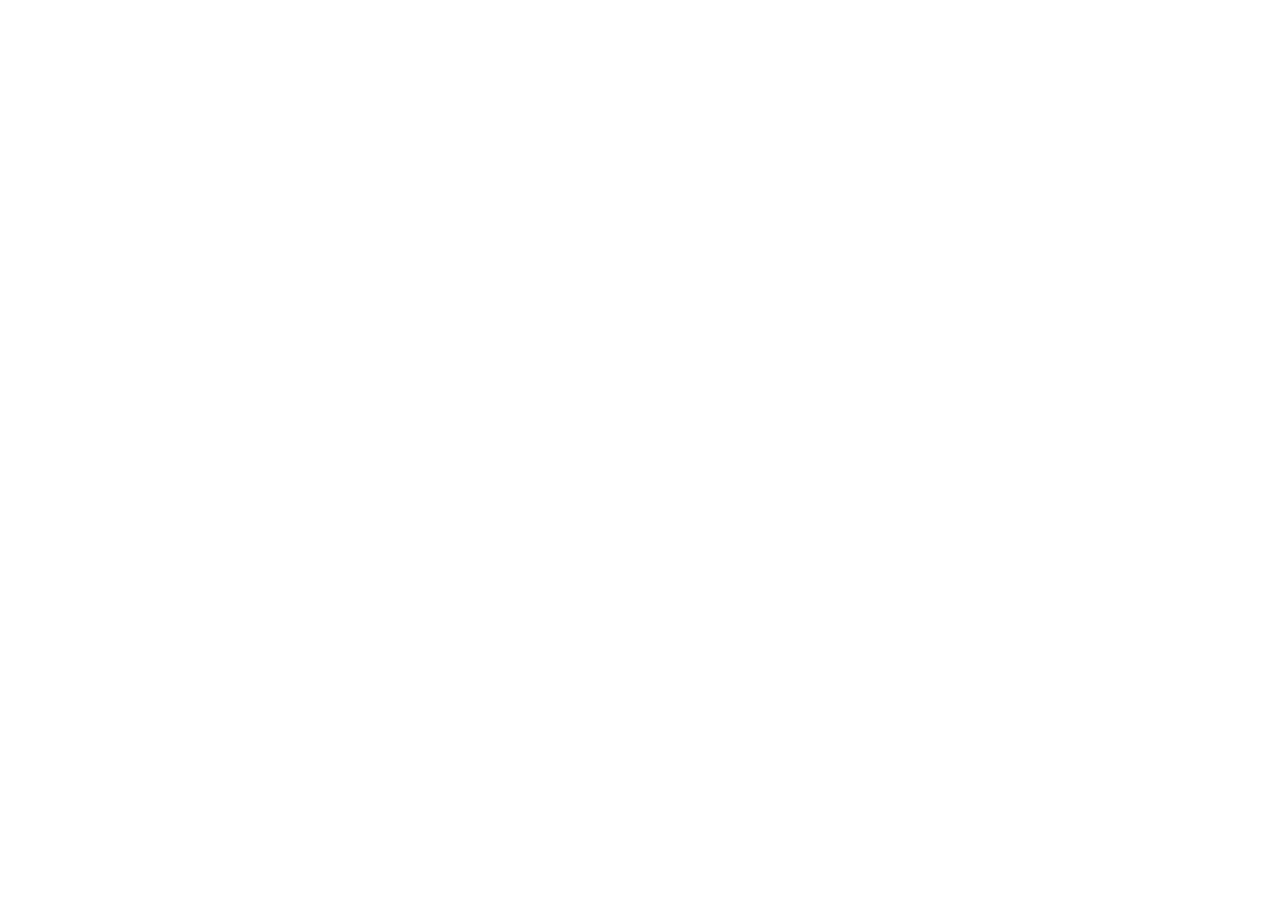
==== public/html/01.json.html @ c5679c27 "init" ====
<!DOCTYPE html>
<html lang="ko">
<head>
	<meta charset="UTF-8">
	<meta name="viewport" content="width=device-width, initial-scale=1.0">
	<meta http-equiv="X-UA-Compatible" content="ie=edge">
	<title>자바스크립트 객체와 Json</title>
	<link rel="stylesheet" href="../css/fa.min.css">
	<link rel="stylesheet" href="../css/bootstrap.min.css">
	<link rel="stylesheet" href="../css/animate.css">
	<link rel="stylesheet" href="../css/base.css">
	<link rel="stylesheet" href="../css/01.json.css">
	<script src="../js/jquery-3.3.1.min.js"></script>
	<script src="../js/bootstrap.min.js"></script>
	<script src="../js/wow.min.js"></script>
</head>
<body>
	<script src="../js/util.js"></script>
	<script src="../js/01.json.js"></script>
</body>
</html>
---- public/css/fa.min.css ----
.fa,.fab,.fal,.far,.fas{-moz-osx-font-smoothing:grayscale;-webkit-font-smoothing:antialiased;display:inline-block;font-style:normal;font-variant:normal;text-rendering:auto;line-height:1}.fa-lg{font-size:1.33333em;line-height:.75em;vertical-align:-.0667em}.fa-xs{font-size:.75em}.fa-sm{font-size:.875em}.fa-1x{font-size:1em}.fa-2x{font-size:2em}.fa-3x{font-size:3em}.fa-4x{font-size:4em}.fa-5x{font-size:5em}.fa-6x{font-size:6em}.fa-7x{font-size:7em}.fa-8x{font-size:8em}.fa-9x{font-size:9em}.fa-10x{font-size:10em}.fa-fw{text-align:center;width:1.25em}.fa-ul{list-style-type:none;margin-left:2.5em;padding-left:0}.fa-ul>li{position:relative}.fa-li{left:-2em;position:absolute;text-align:center;width:2em;line-height:inherit}.fa-border{border:.08em solid #eee;border-radius:.1em;padding:.2em .25em .15em}.fa-pull-left{float:left}.fa-pull-right{float:right}.fa.fa-pull-left,.fab.fa-pull-left,.fal.fa-pull-left,.far.fa-pull-left,.fas.fa-pull-left{margin-right:.3em}.fa.fa-pull-right,.fab.fa-pull-right,.fal.fa-pull-right,.far.fa-pull-right,.fas.fa-pull-right{margin-left:.3em}.fa-spin{animation:fa-spin 2s infinite linear}.fa-pulse{animation:fa-spin 1s infinite steps(8)}@keyframes fa-spin{0%{transform:rotate(0deg)}to{transform:rotate(1turn)}}.fa-rotate-90{-ms-filter:"progid:DXImageTransform.Microsoft.BasicImage(rotation=1)";transform:rotate(90deg)}.fa-rotate-180{-ms-filter:"progid:DXImageTransform.Microsoft.BasicImage(rotation=2)";transform:rotate(180deg)}.fa-rotate-270{-ms-filter:"progid:DXImageTransform.Microsoft.BasicImage(rotation=3)";transform:rotate(270deg)}.fa-flip-horizontal{-ms-filter:"progid:DXImageTransform.Microsoft.BasicImage(rotation=0, mirror=1)";transform:scaleX(-1)}.fa-flip-vertical{transform:scaleY(-1)}.fa-flip-both,.fa-flip-horizontal.fa-flip-vertical,.fa-flip-vertical{-ms-filter:"progid:DXImageTransform.Microsoft.BasicImage(rotation=2, mirror=1)"}.fa-flip-both,.fa-flip-horizontal.fa-flip-vertical{transform:scale(-1)}:root .fa-flip-both,:root .fa-flip-horizontal,:root .fa-flip-vertical,:root .fa-rotate-90,:root .fa-rotate-180,:root .fa-rotate-270{filter:none}.fa-stack{display:inline-block;height:2em;line-height:2em;position:relative;vertical-align:middle;width:2.5em}.fa-stack-1x,.fa-stack-2x{left:0;position:absolute;text-align:center;width:100%}.fa-stack-1x{line-height:inherit}.fa-stack-2x{font-size:2em}.fa-inverse{color:#fff}.fa-500px:before{content:"\f26e"}.fa-accessible-icon:before{content:"\f368"}.fa-accusoft:before{content:"\f369"}.fa-acquisitions-incorporated:before{content:"\f6af"}.fa-ad:before{content:"\f641"}.fa-address-book:before{content:"\f2b9"}.fa-address-card:before{content:"\f2bb"}.fa-adjust:before{content:"\f042"}.fa-adn:before{content:"\f170"}.fa-adobe:before{content:"\f778"}.fa-adversal:before{content:"\f36a"}.fa-affiliatetheme:before{content:"\f36b"}.fa-air-freshener:before{content:"\f5d0"}.fa-algolia:before{content:"\f36c"}.fa-align-center:before{content:"\f037"}.fa-align-justify:before{content:"\f039"}.fa-align-left:before{content:"\f036"}.fa-align-right:before{content:"\f038"}.fa-alipay:before{content:"\f642"}.fa-allergies:before{content:"\f461"}.fa-amazon:before{content:"\f270"}.fa-amazon-pay:before{content:"\f42c"}.fa-ambulance:before{content:"\f0f9"}.fa-american-sign-language-interpreting:before{content:"\f2a3"}.fa-amilia:before{content:"\f36d"}.fa-anchor:before{content:"\f13d"}.fa-android:before{content:"\f17b"}.fa-angellist:before{content:"\f209"}.fa-angle-double-down:before{content:"\f103"}.fa-angle-double-left:before{content:"\f100"}.fa-angle-double-right:before{content:"\f101"}.fa-angle-double-up:before{content:"\f102"}.fa-angle-down:before{content:"\f107"}.fa-angle-left:before{content:"\f104"}.fa-angle-right:before{content:"\f105"}.fa-angle-up:before{content:"\f106"}.fa-angry:before{content:"\f556"}.fa-angrycreative:before{content:"\f36e"}.fa-angular:before{content:"\f420"}.fa-ankh:before{content:"\f644"}.fa-app-store:before{content:"\f36f"}.fa-app-store-ios:before{content:"\f370"}.fa-apper:before{content:"\f371"}.fa-apple:before{content:"\f179"}.fa-apple-alt:before{content:"\f5d1"}.fa-apple-pay:before{content:"\f415"}.fa-archive:before{content:"\f187"}.fa-archway:before{content:"\f557"}.fa-arrow-alt-circle-down:before{content:"\f358"}.fa-arrow-alt-circle-left:before{content:"\f359"}.fa-arrow-alt-circle-right:before{content:"\f35a"}.fa-arrow-alt-circle-up:before{content:"\f35b"}.fa-arrow-circle-down:before{content:"\f0ab"}.fa-arrow-circle-left:before{content:"\f0a8"}.fa-arrow-circle-right:before{content:"\f0a9"}.fa-arrow-circle-up:before{content:"\f0aa"}.fa-arrow-down:before{content:"\f063"}.fa-arrow-left:before{content:"\f060"}.fa-arrow-right:before{content:"\f061"}.fa-arrow-up:before{content:"\f062"}.fa-arrows-alt:before{content:"\f0b2"}.fa-arrows-alt-h:before{content:"\f337"}.fa-arrows-alt-v:before{content:"\f338"}.fa-artstation:before{content:"\f77a"}.fa-assistive-listening-systems:before{content:"\f2a2"}.fa-asterisk:before{content:"\f069"}.fa-asymmetrik:before{content:"\f372"}.fa-at:before{content:"\f1fa"}.fa-atlas:before{content:"\f558"}.fa-atlassian:before{content:"\f77b"}.fa-atom:before{content:"\f5d2"}.fa-audible:before{content:"\f373"}.fa-audio-description:before{content:"\f29e"}.fa-autoprefixer:before{content:"\f41c"}.fa-avianex:before{content:"\f374"}.fa-aviato:before{content:"\f421"}.fa-award:before{content:"\f559"}.fa-aws:before{content:"\f375"}.fa-baby:before{content:"\f77c"}.fa-baby-carriage:before{content:"\f77d"}.fa-backspace:before{content:"\f55a"}.fa-backward:before{content:"\f04a"}.fa-bacon:before{content:"\f7e5"}.fa-balance-scale:before{content:"\f24e"}.fa-ban:before{content:"\f05e"}.fa-band-aid:before{content:"\f462"}.fa-bandcamp:before{content:"\f2d5"}.fa-barcode:before{content:"\f02a"}.fa-bars:before{content:"\f0c9"}.fa-baseball-ball:before{content:"\f433"}.fa-basketball-ball:before{content:"\f434"}.fa-bath:before{content:"\f2cd"}.fa-battery-empty:before{content:"\f244"}.fa-battery-full:before{content:"\f240"}.fa-battery-half:before{content:"\f242"}.fa-battery-quarter:before{content:"\f243"}.fa-battery-three-quarters:before{content:"\f241"}.fa-bed:before{content:"\f236"}.fa-beer:before{content:"\f0fc"}.fa-behance:before{content:"\f1b4"}.fa-behance-square:before{content:"\f1b5"}.fa-bell:before{content:"\f0f3"}.fa-bell-slash:before{content:"\f1f6"}.fa-bezier-curve:before{content:"\f55b"}.fa-bible:before{content:"\f647"}.fa-bicycle:before{content:"\f206"}.fa-bimobject:before{content:"\f378"}.fa-binoculars:before{content:"\f1e5"}.fa-biohazard:before{content:"\f780"}.fa-birthday-cake:before{content:"\f1fd"}.fa-bitbucket:before{content:"\f171"}.fa-bitcoin:before{content:"\f379"}.fa-bity:before{content:"\f37a"}.fa-black-tie:before{content:"\f27e"}.fa-blackberry:before{content:"\f37b"}.fa-blender:before{content:"\f517"}.fa-blender-phone:before{content:"\f6b6"}.fa-blind:before{content:"\f29d"}.fa-blog:before{content:"\f781"}.fa-blogger:before{content:"\f37c"}.fa-blogger-b:before{content:"\f37d"}.fa-bluetooth:before{content:"\f293"}.fa-bluetooth-b:before{content:"\f294"}.fa-bold:before{content:"\f032"}.fa-bolt:before{content:"\f0e7"}.fa-bomb:before{content:"\f1e2"}.fa-bone:before{content:"\f5d7"}.fa-bong:before{content:"\f55c"}.fa-book:before{content:"\f02d"}.fa-book-dead:before{content:"\f6b7"}.fa-book-medical:before{content:"\f7e6"}.fa-book-open:before{content:"\f518"}.fa-book-reader:before{content:"\f5da"}.fa-bookmark:before{content:"\f02e"}.fa-bowling-ball:before{content:"\f436"}.fa-box:before{content:"\f466"}.fa-box-open:before{content:"\f49e"}.fa-boxes:before{content:"\f468"}.fa-braille:before{content:"\f2a1"}.fa-brain:before{content:"\f5dc"}.fa-bread-slice:before{content:"\f7ec"}.fa-briefcase:before{content:"\f0b1"}.fa-briefcase-medical:before{content:"\f469"}.fa-broadcast-tower:before{content:"\f519"}.fa-broom:before{content:"\f51a"}.fa-brush:before{content:"\f55d"}.fa-btc:before{content:"\f15a"}.fa-bug:before{content:"\f188"}.fa-building:before{content:"\f1ad"}.fa-bullhorn:before{content:"\f0a1"}.fa-bullseye:before{content:"\f140"}.fa-burn:before{content:"\f46a"}.fa-buromobelexperte:before{content:"\f37f"}.fa-bus:before{content:"\f207"}.fa-bus-alt:before{content:"\f55e"}.fa-business-time:before{content:"\f64a"}.fa-buysellads:before{content:"\f20d"}.fa-calculator:before{content:"\f1ec"}.fa-calendar:before{content:"\f133"}.fa-calendar-alt:before{content:"\f073"}.fa-calendar-check:before{content:"\f274"}.fa-calendar-day:before{content:"\f783"}.fa-calendar-minus:before{content:"\f272"}.fa-calendar-plus:before{content:"\f271"}.fa-calendar-times:before{content:"\f273"}.fa-calendar-week:before{content:"\f784"}.fa-camera:before{content:"\f030"}.fa-camera-retro:before{content:"\f083"}.fa-campground:before{content:"\f6bb"}.fa-canadian-maple-leaf:before{content:"\f785"}.fa-candy-cane:before{content:"\f786"}.fa-cannabis:before{content:"\f55f"}.fa-capsules:before{content:"\f46b"}.fa-car:before{content:"\f1b9"}.fa-car-alt:before{content:"\f5de"}.fa-car-battery:before{content:"\f5df"}.fa-car-crash:before{content:"\f5e1"}.fa-car-side:before{content:"\f5e4"}.fa-caret-down:before{content:"\f0d7"}.fa-caret-left:before{content:"\f0d9"}.fa-caret-right:before{content:"\f0da"}.fa-caret-square-down:before{content:"\f150"}.fa-caret-square-left:before{content:"\f191"}.fa-caret-square-right:before{content:"\f152"}.fa-caret-square-up:before{content:"\f151"}.fa-caret-up:before{content:"\f0d8"}.fa-carrot:before{content:"\f787"}.fa-cart-arrow-down:before{content:"\f218"}.fa-cart-plus:before{content:"\f217"}.fa-cash-register:before{content:"\f788"}.fa-cat:before{content:"\f6be"}.fa-cc-amazon-pay:before{content:"\f42d"}.fa-cc-amex:before{content:"\f1f3"}.fa-cc-apple-pay:before{content:"\f416"}.fa-cc-diners-club:before{content:"\f24c"}.fa-cc-discover:before{content:"\f1f2"}.fa-cc-jcb:before{content:"\f24b"}.fa-cc-mastercard:before{content:"\f1f1"}.fa-cc-paypal:before{content:"\f1f4"}.fa-cc-stripe:before{content:"\f1f5"}.fa-cc-visa:before{content:"\f1f0"}.fa-centercode:before{content:"\f380"}.fa-centos:before{content:"\f789"}.fa-certificate:before{content:"\f0a3"}.fa-chair:before{content:"\f6c0"}.fa-chalkboard:before{content:"\f51b"}.fa-chalkboard-teacher:before{content:"\f51c"}.fa-charging-station:before{content:"\f5e7"}.fa-chart-area:before{content:"\f1fe"}.fa-chart-bar:before{content:"\f080"}.fa-chart-line:before{content:"\f201"}.fa-chart-pie:before{content:"\f200"}.fa-check:before{content:"\f00c"}.fa-check-circle:before{content:"\f058"}.fa-check-double:before{content:"\f560"}.fa-check-square:before{content:"\f14a"}.fa-cheese:before{content:"\f7ef"}.fa-chess:before{content:"\f439"}.fa-chess-bishop:before{content:"\f43a"}.fa-chess-board:before{content:"\f43c"}.fa-chess-king:before{content:"\f43f"}.fa-chess-knight:before{content:"\f441"}.fa-chess-pawn:before{content:"\f443"}.fa-chess-queen:before{content:"\f445"}.fa-chess-rook:before{content:"\f447"}.fa-chevron-circle-down:before{content:"\f13a"}.fa-chevron-circle-left:before{content:"\f137"}.fa-chevron-circle-right:before{content:"\f138"}.fa-chevron-circle-up:before{content:"\f139"}.fa-chevron-down:before{content:"\f078"}.fa-chevron-left:before{content:"\f053"}.fa-chevron-right:before{content:"\f054"}.fa-chevron-up:before{content:"\f077"}.fa-child:before{content:"\f1ae"}.fa-chrome:before{content:"\f268"}.fa-church:before{content:"\f51d"}.fa-circle:before{content:"\f111"}.fa-circle-notch:before{content:"\f1ce"}.fa-city:before{content:"\f64f"}.fa-clinic-medical:before{content:"\f7f2"}.fa-clipboard:before{content:"\f328"}.fa-clipboard-check:before{content:"\f46c"}.fa-clipboard-list:before{content:"\f46d"}.fa-clock:before{content:"\f017"}.fa-clone:before{content:"\f24d"}.fa-closed-captioning:before{content:"\f20a"}.fa-cloud:before{content:"\f0c2"}.fa-cloud-download-alt:before{content:"\f381"}.fa-cloud-meatball:before{content:"\f73b"}.fa-cloud-moon:before{content:"\f6c3"}.fa-cloud-moon-rain:before{content:"\f73c"}.fa-cloud-rain:before{content:"\f73d"}.fa-cloud-showers-heavy:before{content:"\f740"}.fa-cloud-sun:before{content:"\f6c4"}.fa-cloud-sun-rain:before{content:"\f743"}.fa-cloud-upload-alt:before{content:"\f382"}.fa-cloudscale:before{content:"\f383"}.fa-cloudsmith:before{content:"\f384"}.fa-cloudversify:before{content:"\f385"}.fa-cocktail:before{content:"\f561"}.fa-code:before{content:"\f121"}.fa-code-branch:before{content:"\f126"}.fa-codepen:before{content:"\f1cb"}.fa-codiepie:before{content:"\f284"}.fa-coffee:before{content:"\f0f4"}.fa-cog:before{content:"\f013"}.fa-cogs:before{content:"\f085"}.fa-coins:before{content:"\f51e"}.fa-columns:before{content:"\f0db"}.fa-comment:before{content:"\f075"}.fa-comment-alt:before{content:"\f27a"}.fa-comment-dollar:before{content:"\f651"}.fa-comment-dots:before{content:"\f4ad"}.fa-comment-medical:before{content:"\f7f5"}.fa-comment-slash:before{content:"\f4b3"}.fa-comments:before{content:"\f086"}.fa-comments-dollar:before{content:"\f653"}.fa-compact-disc:before{content:"\f51f"}.fa-compass:before{content:"\f14e"}.fa-compress:before{content:"\f066"}.fa-compress-arrows-alt:before{content:"\f78c"}.fa-concierge-bell:before{content:"\f562"}.fa-confluence:before{content:"\f78d"}.fa-connectdevelop:before{content:"\f20e"}.fa-contao:before{content:"\f26d"}.fa-cookie:before{content:"\f563"}.fa-cookie-bite:before{content:"\f564"}.fa-copy:before{content:"\f0c5"}.fa-copyright:before{content:"\f1f9"}.fa-couch:before{content:"\f4b8"}.fa-cpanel:before{content:"\f388"}.fa-creative-commons:before{content:"\f25e"}.fa-creative-commons-by:before{content:"\f4e7"}.fa-creative-commons-nc:before{content:"\f4e8"}.fa-creative-commons-nc-eu:before{content:"\f4e9"}.fa-creative-commons-nc-jp:before{content:"\f4ea"}.fa-creative-commons-nd:before{content:"\f4eb"}.fa-creative-commons-pd:before{content:"\f4ec"}.fa-creative-commons-pd-alt:before{content:"\f4ed"}.fa-creative-commons-remix:before{content:"\f4ee"}.fa-creative-commons-sa:before{content:"\f4ef"}.fa-creative-commons-sampling:before{content:"\f4f0"}.fa-creative-commons-sampling-plus:before{content:"\f4f1"}.fa-creative-commons-share:before{content:"\f4f2"}.fa-creative-commons-zero:before{content:"\f4f3"}.fa-credit-card:before{content:"\f09d"}.fa-critical-role:before{content:"\f6c9"}.fa-crop:before{content:"\f125"}.fa-crop-alt:before{content:"\f565"}.fa-cross:before{content:"\f654"}.fa-crosshairs:before{content:"\f05b"}.fa-crow:before{content:"\f520"}.fa-crown:before{content:"\f521"}.fa-crutch:before{content:"\f7f7"}.fa-css3:before{content:"\f13c"}.fa-css3-alt:before{content:"\f38b"}.fa-cube:before{content:"\f1b2"}.fa-cubes:before{content:"\f1b3"}.fa-cut:before{content:"\f0c4"}.fa-cuttlefish:before{content:"\f38c"}.fa-d-and-d:before{content:"\f38d"}.fa-d-and-d-beyond:before{content:"\f6ca"}.fa-dashcube:before{content:"\f210"}.fa-database:before{content:"\f1c0"}.fa-deaf:before{content:"\f2a4"}.fa-delicious:before{content:"\f1a5"}.fa-democrat:before{content:"\f747"}.fa-deploydog:before{content:"\f38e"}.fa-deskpro:before{content:"\f38f"}.fa-desktop:before{content:"\f108"}.fa-dev:before{content:"\f6cc"}.fa-deviantart:before{content:"\f1bd"}.fa-dharmachakra:before{content:"\f655"}.fa-dhl:before{content:"\f790"}.fa-diagnoses:before{content:"\f470"}.fa-diaspora:before{content:"\f791"}.fa-dice:before{content:"\f522"}.fa-dice-d20:before{content:"\f6cf"}.fa-dice-d6:before{content:"\f6d1"}.fa-dice-five:before{content:"\f523"}.fa-dice-four:before{content:"\f524"}.fa-dice-one:before{content:"\f525"}.fa-dice-six:before{content:"\f526"}.fa-dice-three:before{content:"\f527"}.fa-dice-two:before{content:"\f528"}.fa-digg:before{content:"\f1a6"}.fa-digital-ocean:before{content:"\f391"}.fa-digital-tachograph:before{content:"\f566"}.fa-directions:before{content:"\f5eb"}.fa-discord:before{content:"\f392"}.fa-discourse:before{content:"\f393"}.fa-divide:before{content:"\f529"}.fa-dizzy:before{content:"\f567"}.fa-dna:before{content:"\f471"}.fa-dochub:before{content:"\f394"}.fa-docker:before{content:"\f395"}.fa-dog:before{content:"\f6d3"}.fa-dollar-sign:before{content:"\f155"}.fa-dolly:before{content:"\f472"}.fa-dolly-flatbed:before{content:"\f474"}.fa-donate:before{content:"\f4b9"}.fa-door-closed:before{content:"\f52a"}.fa-door-open:before{content:"\f52b"}.fa-dot-circle:before{content:"\f192"}.fa-dove:before{content:"\f4ba"}.fa-download:before{content:"\f019"}.fa-draft2digital:before{content:"\f396"}.fa-drafting-compass:before{content:"\f568"}.fa-dragon:before{content:"\f6d5"}.fa-draw-polygon:before{content:"\f5ee"}.fa-dribbble:before{content:"\f17d"}.fa-dribbble-square:before{content:"\f397"}.fa-dropbox:before{content:"\f16b"}.fa-drum:before{content:"\f569"}.fa-drum-steelpan:before{content:"\f56a"}.fa-drumstick-bite:before{content:"\f6d7"}.fa-drupal:before{content:"\f1a9"}.fa-dumbbell:before{content:"\f44b"}.fa-dumpster:before{content:"\f793"}.fa-dumpster-fire:before{content:"\f794"}.fa-dungeon:before{content:"\f6d9"}.fa-dyalog:before{content:"\f399"}.fa-earlybirds:before{content:"\f39a"}.fa-ebay:before{content:"\f4f4"}.fa-edge:before{content:"\f282"}.fa-edit:before{content:"\f044"}.fa-egg:before{content:"\f7fb"}.fa-eject:before{content:"\f052"}.fa-elementor:before{content:"\f430"}.fa-ellipsis-h:before{content:"\f141"}.fa-ellipsis-v:before{content:"\f142"}.fa-ello:before{content:"\f5f1"}.fa-ember:before{content:"\f423"}.fa-empire:before{content:"\f1d1"}.fa-envelope:before{content:"\f0e0"}.fa-envelope-open:before{content:"\f2b6"}.fa-envelope-open-text:before{content:"\f658"}.fa-envelope-square:before{content:"\f199"}.fa-envira:before{content:"\f299"}.fa-equals:before{content:"\f52c"}.fa-eraser:before{content:"\f12d"}.fa-erlang:before{content:"\f39d"}.fa-ethereum:before{content:"\f42e"}.fa-ethernet:before{content:"\f796"}.fa-etsy:before{content:"\f2d7"}.fa-euro-sign:before{content:"\f153"}.fa-exchange-alt:before{content:"\f362"}.fa-exclamation:before{content:"\f12a"}.fa-exclamation-circle:before{content:"\f06a"}.fa-exclamation-triangle:before{content:"\f071"}.fa-expand:before{content:"\f065"}.fa-expand-arrows-alt:before{content:"\f31e"}.fa-expeditedssl:before{content:"\f23e"}.fa-external-link-alt:before{content:"\f35d"}.fa-external-link-square-alt:before{content:"\f360"}.fa-eye:before{content:"\f06e"}.fa-eye-dropper:before{content:"\f1fb"}.fa-eye-slash:before{content:"\f070"}.fa-facebook:before{content:"\f09a"}.fa-facebook-f:before{content:"\f39e"}.fa-facebook-messenger:before{content:"\f39f"}.fa-facebook-square:before{content:"\f082"}.fa-fantasy-flight-games:before{content:"\f6dc"}.fa-fast-backward:before{content:"\f049"}.fa-fast-forward:before{content:"\f050"}.fa-fax:before{content:"\f1ac"}.fa-feather:before{content:"\f52d"}.fa-feather-alt:before{content:"\f56b"}.fa-fedex:before{content:"\f797"}.fa-fedora:before{content:"\f798"}.fa-female:before{content:"\f182"}.fa-fighter-jet:before{content:"\f0fb"}.fa-figma:before{content:"\f799"}.fa-file:before{content:"\f15b"}.fa-file-alt:before{content:"\f15c"}.fa-file-archive:before{content:"\f1c6"}.fa-file-audio:before{content:"\f1c7"}.fa-file-code:before{content:"\f1c9"}.fa-file-contract:before{content:"\f56c"}.fa-file-csv:before{content:"\f6dd"}.fa-file-download:before{content:"\f56d"}.fa-file-excel:before{content:"\f1c3"}.fa-file-export:before{content:"\f56e"}.fa-file-image:before{content:"\f1c5"}.fa-file-import:before{content:"\f56f"}.fa-file-invoice:before{content:"\f570"}.fa-file-invoice-dollar:before{content:"\f571"}.fa-file-medical:before{content:"\f477"}.fa-file-medical-alt:before{content:"\f478"}.fa-file-pdf:before{content:"\f1c1"}.fa-file-powerpoint:before{content:"\f1c4"}.fa-file-prescription:before{content:"\f572"}.fa-file-signature:before{content:"\f573"}.fa-file-upload:before{content:"\f574"}.fa-file-video:before{content:"\f1c8"}.fa-file-word:before{content:"\f1c2"}.fa-fill:before{content:"\f575"}.fa-fill-drip:before{content:"\f576"}.fa-film:before{content:"\f008"}.fa-filter:before{content:"\f0b0"}.fa-fingerprint:before{content:"\f577"}.fa-fire:before{content:"\f06d"}.fa-fire-alt:before{content:"\f7e4"}.fa-fire-extinguisher:before{content:"\f134"}.fa-firefox:before{content:"\f269"}.fa-first-aid:before{content:"\f479"}.fa-first-order:before{content:"\f2b0"}.fa-first-order-alt:before{content:"\f50a"}.fa-firstdraft:before{content:"\f3a1"}.fa-fish:before{content:"\f578"}.fa-fist-raised:before{content:"\f6de"}.fa-flag:before{content:"\f024"}.fa-flag-checkered:before{content:"\f11e"}.fa-flag-usa:before{content:"\f74d"}.fa-flask:before{content:"\f0c3"}.fa-flickr:before{content:"\f16e"}.fa-flipboard:before{content:"\f44d"}.fa-flushed:before{content:"\f579"}.fa-fly:before{content:"\f417"}.fa-folder:before{content:"\f07b"}.fa-folder-minus:before{content:"\f65d"}.fa-folder-open:before{content:"\f07c"}.fa-folder-plus:before{content:"\f65e"}.fa-font:before{content:"\f031"}.fa-font-awesome:before{content:"\f2b4"}.fa-font-awesome-alt:before{content:"\f35c"}.fa-font-awesome-flag:before{content:"\f425"}.fa-font-awesome-logo-full:before{content:"\f4e6"}.fa-fonticons:before{content:"\f280"}.fa-fonticons-fi:before{content:"\f3a2"}.fa-football-ball:before{content:"\f44e"}.fa-fort-awesome:before{content:"\f286"}.fa-fort-awesome-alt:before{content:"\f3a3"}.fa-forumbee:before{content:"\f211"}.fa-forward:before{content:"\f04e"}.fa-foursquare:before{content:"\f180"}.fa-free-code-camp:before{content:"\f2c5"}.fa-freebsd:before{content:"\f3a4"}.fa-frog:before{content:"\f52e"}.fa-frown:before{content:"\f119"}.fa-frown-open:before{content:"\f57a"}.fa-fulcrum:before{content:"\f50b"}.fa-funnel-dollar:before{content:"\f662"}.fa-futbol:before{content:"\f1e3"}.fa-galactic-republic:before{content:"\f50c"}.fa-galactic-senate:before{content:"\f50d"}.fa-gamepad:before{content:"\f11b"}.fa-gas-pump:before{content:"\f52f"}.fa-gavel:before{content:"\f0e3"}.fa-gem:before{content:"\f3a5"}.fa-genderless:before{content:"\f22d"}.fa-get-pocket:before{content:"\f265"}.fa-gg:before{content:"\f260"}.fa-gg-circle:before{content:"\f261"}.fa-ghost:before{content:"\f6e2"}.fa-gift:before{content:"\f06b"}.fa-gifts:before{content:"\f79c"}.fa-git:before{content:"\f1d3"}.fa-git-square:before{content:"\f1d2"}.fa-github:before{content:"\f09b"}.fa-github-alt:before{content:"\f113"}.fa-github-square:before{content:"\f092"}.fa-gitkraken:before{content:"\f3a6"}.fa-gitlab:before{content:"\f296"}.fa-gitter:before{content:"\f426"}.fa-glass-cheers:before{content:"\f79f"}.fa-glass-martini:before{content:"\f000"}.fa-glass-martini-alt:before{content:"\f57b"}.fa-glass-whiskey:before{content:"\f7a0"}.fa-glasses:before{content:"\f530"}.fa-glide:before{content:"\f2a5"}.fa-glide-g:before{content:"\f2a6"}.fa-globe:before{content:"\f0ac"}.fa-globe-africa:before{content:"\f57c"}.fa-globe-americas:before{content:"\f57d"}.fa-globe-asia:before{content:"\f57e"}.fa-globe-europe:before{content:"\f7a2"}.fa-gofore:before{content:"\f3a7"}.fa-golf-ball:before{content:"\f450"}.fa-goodreads:before{content:"\f3a8"}.fa-goodreads-g:before{content:"\f3a9"}.fa-google:before{content:"\f1a0"}.fa-google-drive:before{content:"\f3aa"}.fa-google-play:before{content:"\f3ab"}.fa-google-plus:before{content:"\f2b3"}.fa-google-plus-g:before{content:"\f0d5"}.fa-google-plus-square:before{content:"\f0d4"}.fa-google-wallet:before{content:"\f1ee"}.fa-gopuram:before{content:"\f664"}.fa-graduation-cap:before{content:"\f19d"}.fa-gratipay:before{content:"\f184"}.fa-grav:before{content:"\f2d6"}.fa-greater-than:before{content:"\f531"}.fa-greater-than-equal:before{content:"\f532"}.fa-grimace:before{content:"\f57f"}.fa-grin:before{content:"\f580"}.fa-grin-alt:before{content:"\f581"}.fa-grin-beam:before{content:"\f582"}.fa-grin-beam-sweat:before{content:"\f583"}.fa-grin-hearts:before{content:"\f584"}.fa-grin-squint:before{content:"\f585"}.fa-grin-squint-tears:before{content:"\f586"}.fa-grin-stars:before{content:"\f587"}.fa-grin-tears:before{content:"\f588"}.fa-grin-tongue:before{content:"\f589"}.fa-grin-tongue-squint:before{content:"\f58a"}.fa-grin-tongue-wink:before{content:"\f58b"}.fa-grin-wink:before{content:"\f58c"}.fa-grip-horizontal:before{content:"\f58d"}.fa-grip-lines:before{content:"\f7a4"}.fa-grip-lines-vertical:before{content:"\f7a5"}.fa-grip-vertical:before{content:"\f58e"}.fa-gripfire:before{content:"\f3ac"}.fa-grunt:before{content:"\f3ad"}.fa-guitar:before{content:"\f7a6"}.fa-gulp:before{content:"\f3ae"}.fa-h-square:before{content:"\f0fd"}.fa-hacker-news:before{content:"\f1d4"}.fa-hacker-news-square:before{content:"\f3af"}.fa-hackerrank:before{content:"\f5f7"}.fa-hamburger:before{content:"\f805"}.fa-hammer:before{content:"\f6e3"}.fa-hamsa:before{content:"\f665"}.fa-hand-holding:before{content:"\f4bd"}.fa-hand-holding-heart:before{content:"\f4be"}.fa-hand-holding-usd:before{content:"\f4c0"}.fa-hand-lizard:before{content:"\f258"}.fa-hand-middle-finger:before{content:"\f806"}.fa-hand-paper:before{content:"\f256"}.fa-hand-peace:before{content:"\f25b"}.fa-hand-point-down:before{content:"\f0a7"}.fa-hand-point-left:before{content:"\f0a5"}.fa-hand-point-right:before{content:"\f0a4"}.fa-hand-point-up:before{content:"\f0a6"}.fa-hand-pointer:before{content:"\f25a"}.fa-hand-rock:before{content:"\f255"}.fa-hand-scissors:before{content:"\f257"}.fa-hand-spock:before{content:"\f259"}.fa-hands:before{content:"\f4c2"}.fa-hands-helping:before{content:"\f4c4"}.fa-handshake:before{content:"\f2b5"}.fa-hanukiah:before{content:"\f6e6"}.fa-hard-hat:before{content:"\f807"}.fa-hashtag:before{content:"\f292"}.fa-hat-wizard:before{content:"\f6e8"}.fa-haykal:before{content:"\f666"}.fa-hdd:before{content:"\f0a0"}.fa-heading:before{content:"\f1dc"}.fa-headphones:before{content:"\f025"}.fa-headphones-alt:before{content:"\f58f"}.fa-headset:before{content:"\f590"}.fa-heart:before{content:"\f004"}.fa-heart-broken:before{content:"\f7a9"}.fa-heartbeat:before{content:"\f21e"}.fa-helicopter:before{content:"\f533"}.fa-highlighter:before{content:"\f591"}.fa-hiking:before{content:"\f6ec"}.fa-hippo:before{content:"\f6ed"}.fa-hips:before{content:"\f452"}.fa-hire-a-helper:before{content:"\f3b0"}.fa-history:before{content:"\f1da"}.fa-hockey-puck:before{content:"\f453"}.fa-holly-berry:before{content:"\f7aa"}.fa-home:before{content:"\f015"}.fa-hooli:before{content:"\f427"}.fa-hornbill:before{content:"\f592"}.fa-horse:before{content:"\f6f0"}.fa-horse-head:before{content:"\f7ab"}.fa-hospital:before{content:"\f0f8"}.fa-hospital-alt:before{content:"\f47d"}.fa-hospital-symbol:before{content:"\f47e"}.fa-hot-tub:before{content:"\f593"}.fa-hotdog:before{content:"\f80f"}.fa-hotel:before{content:"\f594"}.fa-hotjar:before{content:"\f3b1"}.fa-hourglass:before{content:"\f254"}.fa-hourglass-end:before{content:"\f253"}.fa-hourglass-half:before{content:"\f252"}.fa-hourglass-start:before{content:"\f251"}.fa-house-damage:before{content:"\f6f1"}.fa-houzz:before{content:"\f27c"}.fa-hryvnia:before{content:"\f6f2"}.fa-html5:before{content:"\f13b"}.fa-hubspot:before{content:"\f3b2"}.fa-i-cursor:before{content:"\f246"}.fa-ice-cream:before{content:"\f810"}.fa-icicles:before{content:"\f7ad"}.fa-id-badge:before{content:"\f2c1"}.fa-id-card:before{content:"\f2c2"}.fa-id-card-alt:before{content:"\f47f"}.fa-igloo:before{content:"\f7ae"}.fa-image:before{content:"\f03e"}.fa-images:before{content:"\f302"}.fa-imdb:before{content:"\f2d8"}.fa-inbox:before{content:"\f01c"}.fa-indent:before{content:"\f03c"}.fa-industry:before{content:"\f275"}.fa-infinity:before{content:"\f534"}.fa-info:before{content:"\f129"}.fa-info-circle:before{content:"\f05a"}.fa-instagram:before{content:"\f16d"}.fa-intercom:before{content:"\f7af"}.fa-internet-explorer:before{content:"\f26b"}.fa-invision:before{content:"\f7b0"}.fa-ioxhost:before{content:"\f208"}.fa-italic:before{content:"\f033"}.fa-itunes:before{content:"\f3b4"}.fa-itunes-note:before{content:"\f3b5"}.fa-java:before{content:"\f4e4"}.fa-jedi:before{content:"\f669"}.fa-jedi-order:before{content:"\f50e"}.fa-jenkins:before{content:"\f3b6"}.fa-jira:before{content:"\f7b1"}.fa-joget:before{content:"\f3b7"}.fa-joint:before{content:"\f595"}.fa-joomla:before{content:"\f1aa"}.fa-journal-whills:before{content:"\f66a"}.fa-js:before{content:"\f3b8"}.fa-js-square:before{content:"\f3b9"}.fa-jsfiddle:before{content:"\f1cc"}.fa-kaaba:before{content:"\f66b"}.fa-kaggle:before{content:"\f5fa"}.fa-key:before{content:"\f084"}.fa-keybase:before{content:"\f4f5"}.fa-keyboard:before{content:"\f11c"}.fa-keycdn:before{content:"\f3ba"}.fa-khanda:before{content:"\f66d"}.fa-kickstarter:before{content:"\f3bb"}.fa-kickstarter-k:before{content:"\f3bc"}.fa-kiss:before{content:"\f596"}.fa-kiss-beam:before{content:"\f597"}.fa-kiss-wink-heart:before{content:"\f598"}.fa-kiwi-bird:before{content:"\f535"}.fa-korvue:before{content:"\f42f"}.fa-landmark:before{content:"\f66f"}.fa-language:before{content:"\f1ab"}.fa-laptop:before{content:"\f109"}.fa-laptop-code:before{content:"\f5fc"}.fa-laptop-medical:before{content:"\f812"}.fa-laravel:before{content:"\f3bd"}.fa-lastfm:before{content:"\f202"}.fa-lastfm-square:before{content:"\f203"}.fa-laugh:before{content:"\f599"}.fa-laugh-beam:before{content:"\f59a"}.fa-laugh-squint:before{content:"\f59b"}.fa-laugh-wink:before{content:"\f59c"}.fa-layer-group:before{content:"\f5fd"}.fa-leaf:before{content:"\f06c"}.fa-leanpub:before{content:"\f212"}.fa-lemon:before{content:"\f094"}.fa-less:before{content:"\f41d"}.fa-less-than:before{content:"\f536"}.fa-less-than-equal:before{content:"\f537"}.fa-level-down-alt:before{content:"\f3be"}.fa-level-up-alt:before{content:"\f3bf"}.fa-life-ring:before{content:"\f1cd"}.fa-lightbulb:before{content:"\f0eb"}.fa-line:before{content:"\f3c0"}.fa-link:before{content:"\f0c1"}.fa-linkedin:before{content:"\f08c"}.fa-linkedin-in:before{content:"\f0e1"}.fa-linode:before{content:"\f2b8"}.fa-linux:before{content:"\f17c"}.fa-lira-sign:before{content:"\f195"}.fa-list:before{content:"\f03a"}.fa-list-alt:before{content:"\f022"}.fa-list-ol:before{content:"\f0cb"}.fa-list-ul:before{content:"\f0ca"}.fa-location-arrow:before{content:"\f124"}.fa-lock:before{content:"\f023"}.fa-lock-open:before{content:"\f3c1"}.fa-long-arrow-alt-down:before{content:"\f309"}.fa-long-arrow-alt-left:before{content:"\f30a"}.fa-long-arrow-alt-right:before{content:"\f30b"}.fa-long-arrow-alt-up:before{content:"\f30c"}.fa-low-vision:before{content:"\f2a8"}.fa-luggage-cart:before{content:"\f59d"}.fa-lyft:before{content:"\f3c3"}.fa-magento:before{content:"\f3c4"}.fa-magic:before{content:"\f0d0"}.fa-magnet:before{content:"\f076"}.fa-mail-bulk:before{content:"\f674"}.fa-mailchimp:before{content:"\f59e"}.fa-male:before{content:"\f183"}.fa-mandalorian:before{content:"\f50f"}.fa-map:before{content:"\f279"}.fa-map-marked:before{content:"\f59f"}.fa-map-marked-alt:before{content:"\f5a0"}.fa-map-marker:before{content:"\f041"}.fa-map-marker-alt:before{content:"\f3c5"}.fa-map-pin:before{content:"\f276"}.fa-map-signs:before{content:"\f277"}.fa-markdown:before{content:"\f60f"}.fa-marker:before{content:"\f5a1"}.fa-mars:before{content:"\f222"}.fa-mars-double:before{content:"\f227"}.fa-mars-stroke:before{content:"\f229"}.fa-mars-stroke-h:before{content:"\f22b"}.fa-mars-stroke-v:before{content:"\f22a"}.fa-mask:before{content:"\f6fa"}.fa-mastodon:before{content:"\f4f6"}.fa-maxcdn:before{content:"\f136"}.fa-medal:before{content:"\f5a2"}.fa-medapps:before{content:"\f3c6"}.fa-medium:before{content:"\f23a"}.fa-medium-m:before{content:"\f3c7"}.fa-medkit:before{content:"\f0fa"}.fa-medrt:before{content:"\f3c8"}.fa-meetup:before{content:"\f2e0"}.fa-megaport:before{content:"\f5a3"}.fa-meh:before{content:"\f11a"}.fa-meh-blank:before{content:"\f5a4"}.fa-meh-rolling-eyes:before{content:"\f5a5"}.fa-memory:before{content:"\f538"}.fa-mendeley:before{content:"\f7b3"}.fa-menorah:before{content:"\f676"}.fa-mercury:before{content:"\f223"}.fa-meteor:before{content:"\f753"}.fa-microchip:before{content:"\f2db"}.fa-microphone:before{content:"\f130"}.fa-microphone-alt:before{content:"\f3c9"}.fa-microphone-alt-slash:before{content:"\f539"}.fa-microphone-slash:before{content:"\f131"}.fa-microscope:before{content:"\f610"}.fa-microsoft:before{content:"\f3ca"}.fa-minus:before{content:"\f068"}.fa-minus-circle:before{content:"\f056"}.fa-minus-square:before{content:"\f146"}.fa-mitten:before{content:"\f7b5"}.fa-mix:before{content:"\f3cb"}.fa-mixcloud:before{content:"\f289"}.fa-mizuni:before{content:"\f3cc"}.fa-mobile:before{content:"\f10b"}.fa-mobile-alt:before{content:"\f3cd"}.fa-modx:before{content:"\f285"}.fa-monero:before{content:"\f3d0"}.fa-money-bill:before{content:"\f0d6"}.fa-money-bill-alt:before{content:"\f3d1"}.fa-money-bill-wave:before{content:"\f53a"}.fa-money-bill-wave-alt:before{content:"\f53b"}.fa-money-check:before{content:"\f53c"}.fa-money-check-alt:before{content:"\f53d"}.fa-monument:before{content:"\f5a6"}.fa-moon:before{content:"\f186"}.fa-mortar-pestle:before{content:"\f5a7"}.fa-mosque:before{content:"\f678"}.fa-motorcycle:before{content:"\f21c"}.fa-mountain:before{content:"\f6fc"}.fa-mouse-pointer:before{content:"\f245"}.fa-mug-hot:before{content:"\f7b6"}.fa-music:before{content:"\f001"}.fa-napster:before{content:"\f3d2"}.fa-neos:before{content:"\f612"}.fa-network-wired:before{content:"\f6ff"}.fa-neuter:before{content:"\f22c"}.fa-newspaper:before{content:"\f1ea"}.fa-nimblr:before{content:"\f5a8"}.fa-nintendo-switch:before{content:"\f418"}.fa-node:before{content:"\f419"}.fa-node-js:before{content:"\f3d3"}.fa-not-equal:before{content:"\f53e"}.fa-notes-medical:before{content:"\f481"}.fa-npm:before{content:"\f3d4"}.fa-ns8:before{content:"\f3d5"}.fa-nutritionix:before{content:"\f3d6"}.fa-object-group:before{content:"\f247"}.fa-object-ungroup:before{content:"\f248"}.fa-odnoklassniki:before{content:"\f263"}.fa-odnoklassniki-square:before{content:"\f264"}.fa-oil-can:before{content:"\f613"}.fa-old-republic:before{content:"\f510"}.fa-om:before{content:"\f679"}.fa-opencart:before{content:"\f23d"}.fa-openid:before{content:"\f19b"}.fa-opera:before{content:"\f26a"}.fa-optin-monster:before{content:"\f23c"}.fa-osi:before{content:"\f41a"}.fa-otter:before{content:"\f700"}.fa-outdent:before{content:"\f03b"}.fa-page4:before{content:"\f3d7"}.fa-pagelines:before{content:"\f18c"}.fa-pager:before{content:"\f815"}.fa-paint-brush:before{content:"\f1fc"}.fa-paint-roller:before{content:"\f5aa"}.fa-palette:before{content:"\f53f"}.fa-palfed:before{content:"\f3d8"}.fa-pallet:before{content:"\f482"}.fa-paper-plane:before{content:"\f1d8"}.fa-paperclip:before{content:"\f0c6"}.fa-parachute-box:before{content:"\f4cd"}.fa-paragraph:before{content:"\f1dd"}.fa-parking:before{content:"\f540"}.fa-passport:before{content:"\f5ab"}.fa-pastafarianism:before{content:"\f67b"}.fa-paste:before{content:"\f0ea"}.fa-patreon:before{content:"\f3d9"}.fa-pause:before{content:"\f04c"}.fa-pause-circle:before{content:"\f28b"}.fa-paw:before{content:"\f1b0"}.fa-paypal:before{content:"\f1ed"}.fa-peace:before{content:"\f67c"}.fa-pen:before{content:"\f304"}.fa-pen-alt:before{content:"\f305"}.fa-pen-fancy:before{content:"\f5ac"}.fa-pen-nib:before{content:"\f5ad"}.fa-pen-square:before{content:"\f14b"}.fa-pencil-alt:before{content:"\f303"}.fa-pencil-ruler:before{content:"\f5ae"}.fa-penny-arcade:before{content:"\f704"}.fa-people-carry:before{content:"\f4ce"}.fa-pepper-hot:before{content:"\f816"}.fa-percent:before{content:"\f295"}.fa-percentage:before{content:"\f541"}.fa-periscope:before{content:"\f3da"}.fa-person-booth:before{content:"\f756"}.fa-phabricator:before{content:"\f3db"}.fa-phoenix-framework:before{content:"\f3dc"}.fa-phoenix-squadron:before{content:"\f511"}.fa-phone:before{content:"\f095"}.fa-phone-slash:before{content:"\f3dd"}.fa-phone-square:before{content:"\f098"}.fa-phone-volume:before{content:"\f2a0"}.fa-php:before{content:"\f457"}.fa-pied-piper:before{content:"\f2ae"}.fa-pied-piper-alt:before{content:"\f1a8"}.fa-pied-piper-hat:before{content:"\f4e5"}.fa-pied-piper-pp:before{content:"\f1a7"}.fa-piggy-bank:before{content:"\f4d3"}.fa-pills:before{content:"\f484"}.fa-pinterest:before{content:"\f0d2"}.fa-pinterest-p:before{content:"\f231"}.fa-pinterest-square:before{content:"\f0d3"}.fa-pizza-slice:before{content:"\f818"}.fa-place-of-worship:before{content:"\f67f"}.fa-plane:before{content:"\f072"}.fa-plane-arrival:before{content:"\f5af"}.fa-plane-departure:before{content:"\f5b0"}.fa-play:before{content:"\f04b"}.fa-play-circle:before{content:"\f144"}.fa-playstation:before{content:"\f3df"}.fa-plug:before{content:"\f1e6"}.fa-plus:before{content:"\f067"}.fa-plus-circle:before{content:"\f055"}.fa-plus-square:before{content:"\f0fe"}.fa-podcast:before{content:"\f2ce"}.fa-poll:before{content:"\f681"}.fa-poll-h:before{content:"\f682"}.fa-poo:before{content:"\f2fe"}.fa-poo-storm:before{content:"\f75a"}.fa-poop:before{content:"\f619"}.fa-portrait:before{content:"\f3e0"}.fa-pound-sign:before{content:"\f154"}.fa-power-off:before{content:"\f011"}.fa-pray:before{content:"\f683"}.fa-praying-hands:before{content:"\f684"}.fa-prescription:before{content:"\f5b1"}.fa-prescription-bottle:before{content:"\f485"}.fa-prescription-bottle-alt:before{content:"\f486"}.fa-print:before{content:"\f02f"}.fa-procedures:before{content:"\f487"}.fa-product-hunt:before{content:"\f288"}.fa-project-diagram:before{content:"\f542"}.fa-pushed:before{content:"\f3e1"}.fa-puzzle-piece:before{content:"\f12e"}.fa-python:before{content:"\f3e2"}.fa-qq:before{content:"\f1d6"}.fa-qrcode:before{content:"\f029"}.fa-question:before{content:"\f128"}.fa-question-circle:before{content:"\f059"}.fa-quidditch:before{content:"\f458"}.fa-quinscape:before{content:"\f459"}.fa-quora:before{content:"\f2c4"}.fa-quote-left:before{content:"\f10d"}.fa-quote-right:before{content:"\f10e"}.fa-quran:before{content:"\f687"}.fa-r-project:before{content:"\f4f7"}.fa-radiation:before{content:"\f7b9"}.fa-radiation-alt:before{content:"\f7ba"}.fa-rainbow:before{content:"\f75b"}.fa-random:before{content:"\f074"}.fa-raspberry-pi:before{content:"\f7bb"}.fa-ravelry:before{content:"\f2d9"}.fa-react:before{content:"\f41b"}.fa-reacteurope:before{content:"\f75d"}.fa-readme:before{content:"\f4d5"}.fa-rebel:before{content:"\f1d0"}.fa-receipt:before{content:"\f543"}.fa-recycle:before{content:"\f1b8"}.fa-red-river:before{content:"\f3e3"}.fa-reddit:before{content:"\f1a1"}.fa-reddit-alien:before{content:"\f281"}.fa-reddit-square:before{content:"\f1a2"}.fa-redhat:before{content:"\f7bc"}.fa-redo:before{content:"\f01e"}.fa-redo-alt:before{content:"\f2f9"}.fa-registered:before{content:"\f25d"}.fa-renren:before{content:"\f18b"}.fa-reply:before{content:"\f3e5"}.fa-reply-all:before{content:"\f122"}.fa-replyd:before{content:"\f3e6"}.fa-republican:before{content:"\f75e"}.fa-researchgate:before{content:"\f4f8"}.fa-resolving:before{content:"\f3e7"}.fa-restroom:before{content:"\f7bd"}.fa-retweet:before{content:"\f079"}.fa-rev:before{content:"\f5b2"}.fa-ribbon:before{content:"\f4d6"}.fa-ring:before{content:"\f70b"}.fa-road:before{content:"\f018"}.fa-robot:before{content:"\f544"}.fa-rocket:before{content:"\f135"}.fa-rocketchat:before{content:"\f3e8"}.fa-rockrms:before{content:"\f3e9"}.fa-route:before{content:"\f4d7"}.fa-rss:before{content:"\f09e"}.fa-rss-square:before{content:"\f143"}.fa-ruble-sign:before{content:"\f158"}.fa-ruler:before{content:"\f545"}.fa-ruler-combined:before{content:"\f546"}.fa-ruler-horizontal:before{content:"\f547"}.fa-ruler-vertical:before{content:"\f548"}.fa-running:before{content:"\f70c"}.fa-rupee-sign:before{content:"\f156"}.fa-sad-cry:before{content:"\f5b3"}.fa-sad-tear:before{content:"\f5b4"}.fa-safari:before{content:"\f267"}.fa-sass:before{content:"\f41e"}.fa-satellite:before{content:"\f7bf"}.fa-satellite-dish:before{content:"\f7c0"}.fa-save:before{content:"\f0c7"}.fa-schlix:before{content:"\f3ea"}.fa-school:before{content:"\f549"}.fa-screwdriver:before{content:"\f54a"}.fa-scribd:before{content:"\f28a"}.fa-scroll:before{content:"\f70e"}.fa-sd-card:before{content:"\f7c2"}.fa-search:before{content:"\f002"}.fa-search-dollar:before{content:"\f688"}.fa-search-location:before{content:"\f689"}.fa-search-minus:before{content:"\f010"}.fa-search-plus:before{content:"\f00e"}.fa-searchengin:before{content:"\f3eb"}.fa-seedling:before{content:"\f4d8"}.fa-sellcast:before{content:"\f2da"}.fa-sellsy:before{content:"\f213"}.fa-server:before{content:"\f233"}.fa-servicestack:before{content:"\f3ec"}.fa-shapes:before{content:"\f61f"}.fa-share:before{content:"\f064"}.fa-share-alt:before{content:"\f1e0"}.fa-share-alt-square:before{content:"\f1e1"}.fa-share-square:before{content:"\f14d"}.fa-shekel-sign:before{content:"\f20b"}.fa-shield-alt:before{content:"\f3ed"}.fa-ship:before{content:"\f21a"}.fa-shipping-fast:before{content:"\f48b"}.fa-shirtsinbulk:before{content:"\f214"}.fa-shoe-prints:before{content:"\f54b"}.fa-shopping-bag:before{content:"\f290"}.fa-shopping-basket:before{content:"\f291"}.fa-shopping-cart:before{content:"\f07a"}.fa-shopware:before{content:"\f5b5"}.fa-shower:before{content:"\f2cc"}.fa-shuttle-van:before{content:"\f5b6"}.fa-sign:before{content:"\f4d9"}.fa-sign-in-alt:before{content:"\f2f6"}.fa-sign-language:before{content:"\f2a7"}.fa-sign-out-alt:before{content:"\f2f5"}.fa-signal:before{content:"\f012"}.fa-signature:before{content:"\f5b7"}.fa-sim-card:before{content:"\f7c4"}.fa-simplybuilt:before{content:"\f215"}.fa-sistrix:before{content:"\f3ee"}.fa-sitemap:before{content:"\f0e8"}.fa-sith:before{content:"\f512"}.fa-skating:before{content:"\f7c5"}.fa-sketch:before{content:"\f7c6"}.fa-skiing:before{content:"\f7c9"}.fa-skiing-nordic:before{content:"\f7ca"}.fa-skull:before{content:"\f54c"}.fa-skull-crossbones:before{content:"\f714"}.fa-skyatlas:before{content:"\f216"}.fa-skype:before{content:"\f17e"}.fa-slack:before{content:"\f198"}.fa-slack-hash:before{content:"\f3ef"}.fa-slash:before{content:"\f715"}.fa-sleigh:before{content:"\f7cc"}.fa-sliders-h:before{content:"\f1de"}.fa-slideshare:before{content:"\f1e7"}.fa-smile:before{content:"\f118"}.fa-smile-beam:before{content:"\f5b8"}.fa-smile-wink:before{content:"\f4da"}.fa-smog:before{content:"\f75f"}.fa-smoking:before{content:"\f48d"}.fa-smoking-ban:before{content:"\f54d"}.fa-sms:before{content:"\f7cd"}.fa-snapchat:before{content:"\f2ab"}.fa-snapchat-ghost:before{content:"\f2ac"}.fa-snapchat-square:before{content:"\f2ad"}.fa-snowboarding:before{content:"\f7ce"}.fa-snowflake:before{content:"\f2dc"}.fa-snowman:before{content:"\f7d0"}.fa-snowplow:before{content:"\f7d2"}.fa-socks:before{content:"\f696"}.fa-solar-panel:before{content:"\f5ba"}.fa-sort:before{content:"\f0dc"}.fa-sort-alpha-down:before{content:"\f15d"}.fa-sort-alpha-up:before{content:"\f15e"}.fa-sort-amount-down:before{content:"\f160"}.fa-sort-amount-up:before{content:"\f161"}.fa-sort-down:before{content:"\f0dd"}.fa-sort-numeric-down:before{content:"\f162"}.fa-sort-numeric-up:before{content:"\f163"}.fa-sort-up:before{content:"\f0de"}.fa-soundcloud:before{content:"\f1be"}.fa-sourcetree:before{content:"\f7d3"}.fa-spa:before{content:"\f5bb"}.fa-space-shuttle:before{content:"\f197"}.fa-speakap:before{content:"\f3f3"}.fa-spider:before{content:"\f717"}.fa-spinner:before{content:"\f110"}.fa-splotch:before{content:"\f5bc"}.fa-spotify:before{content:"\f1bc"}.fa-spray-can:before{content:"\f5bd"}.fa-square:before{content:"\f0c8"}.fa-square-full:before{content:"\f45c"}.fa-square-root-alt:before{content:"\f698"}.fa-squarespace:before{content:"\f5be"}.fa-stack-exchange:before{content:"\f18d"}.fa-stack-overflow:before{content:"\f16c"}.fa-stamp:before{content:"\f5bf"}.fa-star:before{content:"\f005"}.fa-star-and-crescent:before{content:"\f699"}.fa-star-half:before{content:"\f089"}.fa-star-half-alt:before{content:"\f5c0"}.fa-star-of-david:before{content:"\f69a"}.fa-star-of-life:before{content:"\f621"}.fa-staylinked:before{content:"\f3f5"}.fa-steam:before{content:"\f1b6"}.fa-steam-square:before{content:"\f1b7"}.fa-steam-symbol:before{content:"\f3f6"}.fa-step-backward:before{content:"\f048"}.fa-step-forward:before{content:"\f051"}.fa-stethoscope:before{content:"\f0f1"}.fa-sticker-mule:before{content:"\f3f7"}.fa-sticky-note:before{content:"\f249"}.fa-stop:before{content:"\f04d"}.fa-stop-circle:before{content:"\f28d"}.fa-stopwatch:before{content:"\f2f2"}.fa-store:before{content:"\f54e"}.fa-store-alt:before{content:"\f54f"}.fa-strava:before{content:"\f428"}.fa-stream:before{content:"\f550"}.fa-street-view:before{content:"\f21d"}.fa-strikethrough:before{content:"\f0cc"}.fa-stripe:before{content:"\f429"}.fa-stripe-s:before{content:"\f42a"}.fa-stroopwafel:before{content:"\f551"}.fa-studiovinari:before{content:"\f3f8"}.fa-stumbleupon:before{content:"\f1a4"}.fa-stumbleupon-circle:before{content:"\f1a3"}.fa-subscript:before{content:"\f12c"}.fa-subway:before{content:"\f239"}.fa-suitcase:before{content:"\f0f2"}.fa-suitcase-rolling:before{content:"\f5c1"}.fa-sun:before{content:"\f185"}.fa-superpowers:before{content:"\f2dd"}.fa-superscript:before{content:"\f12b"}.fa-supple:before{content:"\f3f9"}.fa-surprise:before{content:"\f5c2"}.fa-suse:before{content:"\f7d6"}.fa-swatchbook:before{content:"\f5c3"}.fa-swimmer:before{content:"\f5c4"}.fa-swimming-pool:before{content:"\f5c5"}.fa-synagogue:before{content:"\f69b"}.fa-sync:before{content:"\f021"}.fa-sync-alt:before{content:"\f2f1"}.fa-syringe:before{content:"\f48e"}.fa-table:before{content:"\f0ce"}.fa-table-tennis:before{content:"\f45d"}.fa-tablet:before{content:"\f10a"}.fa-tablet-alt:before{content:"\f3fa"}.fa-tablets:before{content:"\f490"}.fa-tachometer-alt:before{content:"\f3fd"}.fa-tag:before{content:"\f02b"}.fa-tags:before{content:"\f02c"}.fa-tape:before{content:"\f4db"}.fa-tasks:before{content:"\f0ae"}.fa-taxi:before{content:"\f1ba"}.fa-teamspeak:before{content:"\f4f9"}.fa-teeth:before{content:"\f62e"}.fa-teeth-open:before{content:"\f62f"}.fa-telegram:before{content:"\f2c6"}.fa-telegram-plane:before{content:"\f3fe"}.fa-temperature-high:before{content:"\f769"}.fa-temperature-low:before{content:"\f76b"}.fa-tencent-weibo:before{content:"\f1d5"}.fa-tenge:before{content:"\f7d7"}.fa-terminal:before{content:"\f120"}.fa-text-height:before{content:"\f034"}.fa-text-width:before{content:"\f035"}.fa-th:before{content:"\f00a"}.fa-th-large:before{content:"\f009"}.fa-th-list:before{content:"\f00b"}.fa-the-red-yeti:before{content:"\f69d"}.fa-theater-masks:before{content:"\f630"}.fa-themeco:before{content:"\f5c6"}.fa-themeisle:before{content:"\f2b2"}.fa-thermometer:before{content:"\f491"}.fa-thermometer-empty:before{content:"\f2cb"}.fa-thermometer-full:before{content:"\f2c7"}.fa-thermometer-half:before{content:"\f2c9"}.fa-thermometer-quarter:before{content:"\f2ca"}.fa-thermometer-three-quarters:before{content:"\f2c8"}.fa-think-peaks:before{content:"\f731"}.fa-thumbs-down:before{content:"\f165"}.fa-thumbs-up:before{content:"\f164"}.fa-thumbtack:before{content:"\f08d"}.fa-ticket-alt:before{content:"\f3ff"}.fa-times:before{content:"\f00d"}.fa-times-circle:before{content:"\f057"}.fa-tint:before{content:"\f043"}.fa-tint-slash:before{content:"\f5c7"}.fa-tired:before{content:"\f5c8"}.fa-toggle-off:before{content:"\f204"}.fa-toggle-on:before{content:"\f205"}.fa-toilet:before{content:"\f7d8"}.fa-toilet-paper:before{content:"\f71e"}.fa-toolbox:before{content:"\f552"}.fa-tools:before{content:"\f7d9"}.fa-tooth:before{content:"\f5c9"}.fa-torah:before{content:"\f6a0"}.fa-torii-gate:before{content:"\f6a1"}.fa-tractor:before{content:"\f722"}.fa-trade-federation:before{content:"\f513"}.fa-trademark:before{content:"\f25c"}.fa-traffic-light:before{content:"\f637"}.fa-train:before{content:"\f238"}.fa-tram:before{content:"\f7da"}.fa-transgender:before{content:"\f224"}.fa-transgender-alt:before{content:"\f225"}.fa-trash:before{content:"\f1f8"}.fa-trash-alt:before{content:"\f2ed"}.fa-trash-restore:before{content:"\f829"}.fa-trash-restore-alt:before{content:"\f82a"}.fa-tree:before{content:"\f1bb"}.fa-trello:before{content:"\f181"}.fa-tripadvisor:before{content:"\f262"}.fa-trophy:before{content:"\f091"}.fa-truck:before{content:"\f0d1"}.fa-truck-loading:before{content:"\f4de"}.fa-truck-monster:before{content:"\f63b"}.fa-truck-moving:before{content:"\f4df"}.fa-truck-pickup:before{content:"\f63c"}.fa-tshirt:before{content:"\f553"}.fa-tty:before{content:"\f1e4"}.fa-tumblr:before{content:"\f173"}.fa-tumblr-square:before{content:"\f174"}.fa-tv:before{content:"\f26c"}.fa-twitch:before{content:"\f1e8"}.fa-twitter:before{content:"\f099"}.fa-twitter-square:before{content:"\f081"}.fa-typo3:before{content:"\f42b"}.fa-uber:before{content:"\f402"}.fa-ubuntu:before{content:"\f7df"}.fa-uikit:before{content:"\f403"}.fa-umbrella:before{content:"\f0e9"}.fa-umbrella-beach:before{content:"\f5ca"}.fa-underline:before{content:"\f0cd"}.fa-undo:before{content:"\f0e2"}.fa-undo-alt:before{content:"\f2ea"}.fa-uniregistry:before{content:"\f404"}.fa-universal-access:before{content:"\f29a"}.fa-university:before{content:"\f19c"}.fa-unlink:before{content:"\f127"}.fa-unlock:before{content:"\f09c"}.fa-unlock-alt:before{content:"\f13e"}.fa-untappd:before{content:"\f405"}.fa-upload:before{content:"\f093"}.fa-ups:before{content:"\f7e0"}.fa-usb:before{content:"\f287"}.fa-user:before{content:"\f007"}.fa-user-alt:before{content:"\f406"}.fa-user-alt-slash:before{content:"\f4fa"}.fa-user-astronaut:before{content:"\f4fb"}.fa-user-check:before{content:"\f4fc"}.fa-user-circle:before{content:"\f2bd"}.fa-user-clock:before{content:"\f4fd"}.fa-user-cog:before{content:"\f4fe"}.fa-user-edit:before{content:"\f4ff"}.fa-user-friends:before{content:"\f500"}.fa-user-graduate:before{content:"\f501"}.fa-user-injured:before{content:"\f728"}.fa-user-lock:before{content:"\f502"}.fa-user-md:before{content:"\f0f0"}.fa-user-minus:before{content:"\f503"}.fa-user-ninja:before{content:"\f504"}.fa-user-nurse:before{content:"\f82f"}.fa-user-plus:before{content:"\f234"}.fa-user-secret:before{content:"\f21b"}.fa-user-shield:before{content:"\f505"}.fa-user-slash:before{content:"\f506"}.fa-user-tag:before{content:"\f507"}.fa-user-tie:before{content:"\f508"}.fa-user-times:before{content:"\f235"}.fa-users:before{content:"\f0c0"}.fa-users-cog:before{content:"\f509"}.fa-usps:before{content:"\f7e1"}.fa-ussunnah:before{content:"\f407"}.fa-utensil-spoon:before{content:"\f2e5"}.fa-utensils:before{content:"\f2e7"}.fa-vaadin:before{content:"\f408"}.fa-vector-square:before{content:"\f5cb"}.fa-venus:before{content:"\f221"}.fa-venus-double:before{content:"\f226"}.fa-venus-mars:before{content:"\f228"}.fa-viacoin:before{content:"\f237"}.fa-viadeo:before{content:"\f2a9"}.fa-viadeo-square:before{content:"\f2aa"}.fa-vial:before{content:"\f492"}.fa-vials:before{content:"\f493"}.fa-viber:before{content:"\f409"}.fa-video:before{content:"\f03d"}.fa-video-slash:before{content:"\f4e2"}.fa-vihara:before{content:"\f6a7"}.fa-vimeo:before{content:"\f40a"}.fa-vimeo-square:before{content:"\f194"}.fa-vimeo-v:before{content:"\f27d"}.fa-vine:before{content:"\f1ca"}.fa-vk:before{content:"\f189"}.fa-vnv:before{content:"\f40b"}.fa-volleyball-ball:before{content:"\f45f"}.fa-volume-down:before{content:"\f027"}.fa-volume-mute:before{content:"\f6a9"}.fa-volume-off:before{content:"\f026"}.fa-volume-up:before{content:"\f028"}.fa-vote-yea:before{content:"\f772"}.fa-vr-cardboard:before{content:"\f729"}.fa-vuejs:before{content:"\f41f"}.fa-walking:before{content:"\f554"}.fa-wallet:before{content:"\f555"}.fa-warehouse:before{content:"\f494"}.fa-water:before{content:"\f773"}.fa-weebly:before{content:"\f5cc"}.fa-weibo:before{content:"\f18a"}.fa-weight:before{content:"\f496"}.fa-weight-hanging:before{content:"\f5cd"}.fa-weixin:before{content:"\f1d7"}.fa-whatsapp:before{content:"\f232"}.fa-whatsapp-square:before{content:"\f40c"}.fa-wheelchair:before{content:"\f193"}.fa-whmcs:before{content:"\f40d"}.fa-wifi:before{content:"\f1eb"}.fa-wikipedia-w:before{content:"\f266"}.fa-wind:before{content:"\f72e"}.fa-window-close:before{content:"\f410"}.fa-window-maximize:before{content:"\f2d0"}.fa-window-minimize:before{content:"\f2d1"}.fa-window-restore:before{content:"\f2d2"}.fa-windows:before{content:"\f17a"}.fa-wine-bottle:before{content:"\f72f"}.fa-wine-glass:before{content:"\f4e3"}.fa-wine-glass-alt:before{content:"\f5ce"}.fa-wix:before{content:"\f5cf"}.fa-wizards-of-the-coast:before{content:"\f730"}.fa-wolf-pack-battalion:before{content:"\f514"}.fa-won-sign:before{content:"\f159"}.fa-wordpress:before{content:"\f19a"}.fa-wordpress-simple:before{content:"\f411"}.fa-wpbeginner:before{content:"\f297"}.fa-wpexplorer:before{content:"\f2de"}.fa-wpforms:before{content:"\f298"}.fa-wpressr:before{content:"\f3e4"}.fa-wrench:before{content:"\f0ad"}.fa-x-ray:before{content:"\f497"}.fa-xbox:before{content:"\f412"}.fa-xing:before{content:"\f168"}.fa-xing-square:before{content:"\f169"}.fa-y-combinator:before{content:"\f23b"}.fa-yahoo:before{content:"\f19e"}.fa-yandex:before{content:"\f413"}.fa-yandex-international:before{content:"\f414"}.fa-yarn:before{content:"\f7e3"}.fa-yelp:before{content:"\f1e9"}.fa-yen-sign:before{content:"\f157"}.fa-yin-yang:before{content:"\f6ad"}.fa-yoast:before{content:"\f2b1"}.fa-youtube:before{content:"\f167"}.fa-youtube-square:before{content:"\f431"}.fa-zhihu:before{content:"\f63f"}.sr-only{border:0;clip:rect(0,0,0,0);height:1px;margin:-1px;overflow:hidden;padding:0;position:absolute;width:1px}.sr-only-focusable:active,.sr-only-focusable:focus{clip:auto;height:auto;margin:0;overflow:visible;position:static;width:auto}@font-face{font-family:"Font Awesome 5 Brands";font-style:normal;font-weight:normal;font-display:auto;src:url(../webfonts/fa-brands-400.eot);src:url(../webfonts/fa-brands-400.eot?#iefix) format("embedded-opentype"),url(../webfonts/fa-brands-400.woff2) format("woff2"),url(../webfonts/fa-brands-400.woff) format("woff"),url(../webfonts/fa-brands-400.ttf) format("truetype"),url(../webfonts/fa-brands-400.svg#fontawesome) format("svg")}.fab{font-family:"Font Awesome 5 Brands"}@font-face{font-family:"Font Awesome 5 Free";font-style:normal;font-weight:400;font-display:auto;src:url(../webfonts/fa-regular-400.eot);src:url(../webfonts/fa-regular-400.eot?#iefix) format("embedded-opentype"),url(../webfonts/fa-regular-400.woff2) format("woff2"),url(../webfonts/fa-regular-400.woff) format("woff"),url(../webfonts/fa-regular-400.ttf) format("truetype"),url(../webfonts/fa-regular-400.svg#fontawesome) format("svg")}.far{font-weight:400}@font-face{font-family:"Font Awesome 5 Free";font-style:normal;font-weight:900;font-display:auto;src:url(../webfonts/fa-solid-900.eot);src:url(../webfonts/fa-solid-900.eot?#iefix) format("embedded-opentype"),url(../webfonts/fa-solid-900.woff2) format("woff2"),url(../webfonts/fa-solid-900.woff) format("woff"),url(../webfonts/fa-solid-900.ttf) format("truetype"),url(../webfonts/fa-solid-900.svg#fontawesome) format("svg")}.fa,.far,.fas{font-family:"Font Awesome 5 Free"}.fa,.fas{font-weight:900}
---- public/css/base.css ----
/* font-family: 'Playfair Display', serif; */
/* @import url('https://fonts.googleapis.com/css?family=Playfair+Display'); */

/* font-family: 'PT Sans', sans-serif; */
/* @import url('https://fonts.googleapis.com/css?family=PT+Sans'); */

/***** 초기화 / Normalize *****/
html, body {margin:0; padding:0; font-size:16px; line-height: 1.15; color:#222; 
	box-sizing: border-box; height: 100%;}
p, div, ol, ul, li, h1, h2, h3, h4, h5, h6, header, footer, nav, article, aside, summary, main, details {margin:0; padding:0; box-sizing: border-box;}
ul, ol, li {list-style: none;}
form, input, select, button, span {box-sizing: border-box;}
button {border: none;}

/***** 공통설정 *****/
.clear:after {content:''; display: block; clear:both;}
.img {width: 100%;}
.strong-bg {display: inline-block; padding: 0 0.5rem; background-color: #111; color: #f8f8f8;}
.fl {float: left;}
.fr {float: right;}
.abs {position: absolute;}
.rel {position: relative;}
.fix {position: fixed;}
.tc {text-align: center;}
.tl {text-align: left;}
.tr {text-align: right;}
.inline-b {display: inline-block;}
.inline {display: inline;}
.block {display:block;}
.none {display: none;}
.pointer {cursor:pointer;}
.hover:hover {opacity: 0.8;}
.hover-r {opacity: 0.8;}
.hover-r:hover {opacity: 1;}

/***** 폰트설정 *****/
.font-pf {font-family: "Playfair Display";}
.font-pt {font-family: 'PT Sans', sans-serif;}
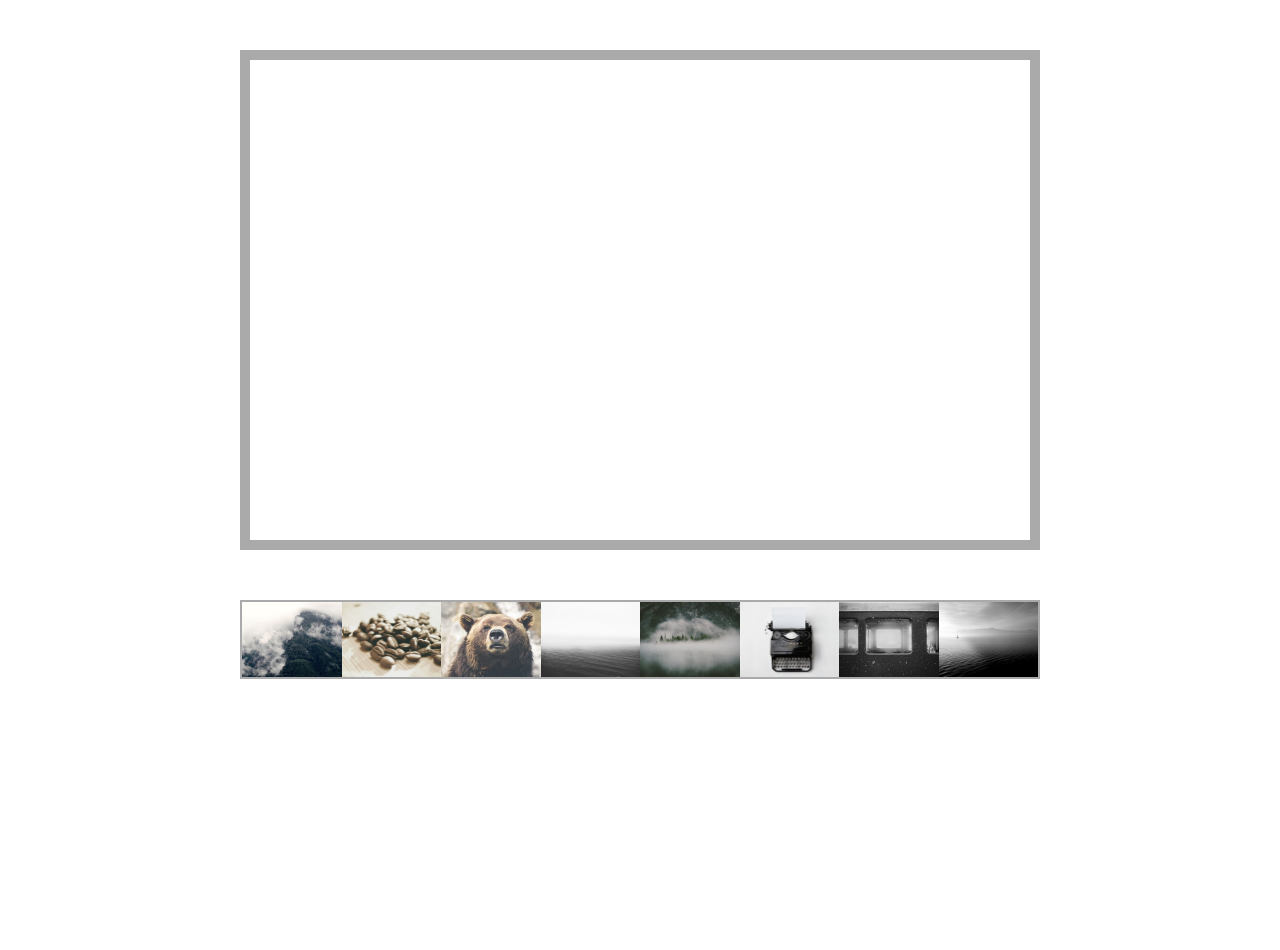
==== commit f4e215c1: "pic_s" ====
--- a/public/html/01.json.html
+++ b/public/html/01.json.html
@@ -15,6 +15,8 @@
 	<script src="../js/wow.min.js"></script>
 </head>
 <body>
+	<div class="pic_b"></div>
+	<ul class="pic_s"></ul>
 	<script src="../js/util.js"></script>
 	<script src="../js/01.json.js"></script>
 </body>
--- a/public/css/01.json.css
+++ b/public/css/01.json.css
@@ -0,0 +1,6 @@
+
+.pic_b {width: 800px; height: 500px; border: 10px solid #aaa; margin: 50px auto; overflow: hidden;}
+.pic_b > img {width: 100%;}
+.pic_s {width: 800px; border: 2px solid #aaa; margin: auto; display: flex;}
+.pic_s > li {flex: 1 1;}
+.pic_s > li > img {width: 100%;}
